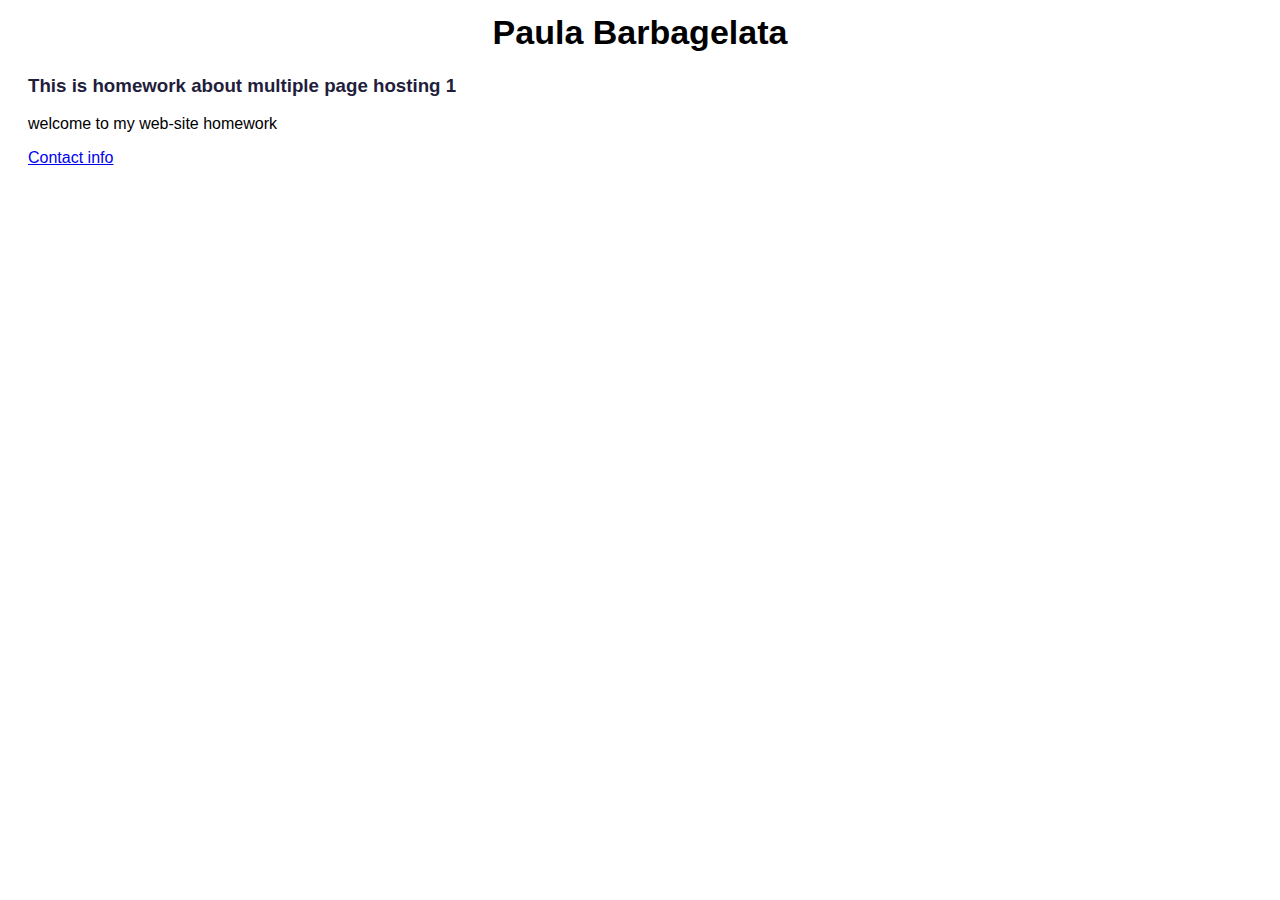
==== index.html @ 9a8efe21 "Main Structure" ====
<!DOCTYPE html>
<html lang="en">
<head>
    <meta charset="UTF-8">
    <meta name="viewport" content="width=device-width, initial-scale=1.0">
    <link rel="stylesheet" href="style.css">
    <title>homepage</title>
</head>
<body>
    <h1>Paula Barbagelata</h1>

    <h3>This is homework about multiple page hosting 1</h3>
    <p>
     welcome to my web-site homework
    </p>
    <a href="/contact.html">Contact info</a>
</body>
</html>
---- style.css ----
body {
    font-family: sans-serif;
    padding: 0 20px;
  }
  
  h1 {
    text-align: center;
    font-weight: 900;
    margin: 0;
    font-size: 34px;
    line-height: 48px;
  }
  
  h1 h2,
  h3 {
    color: #231d3c;
  }
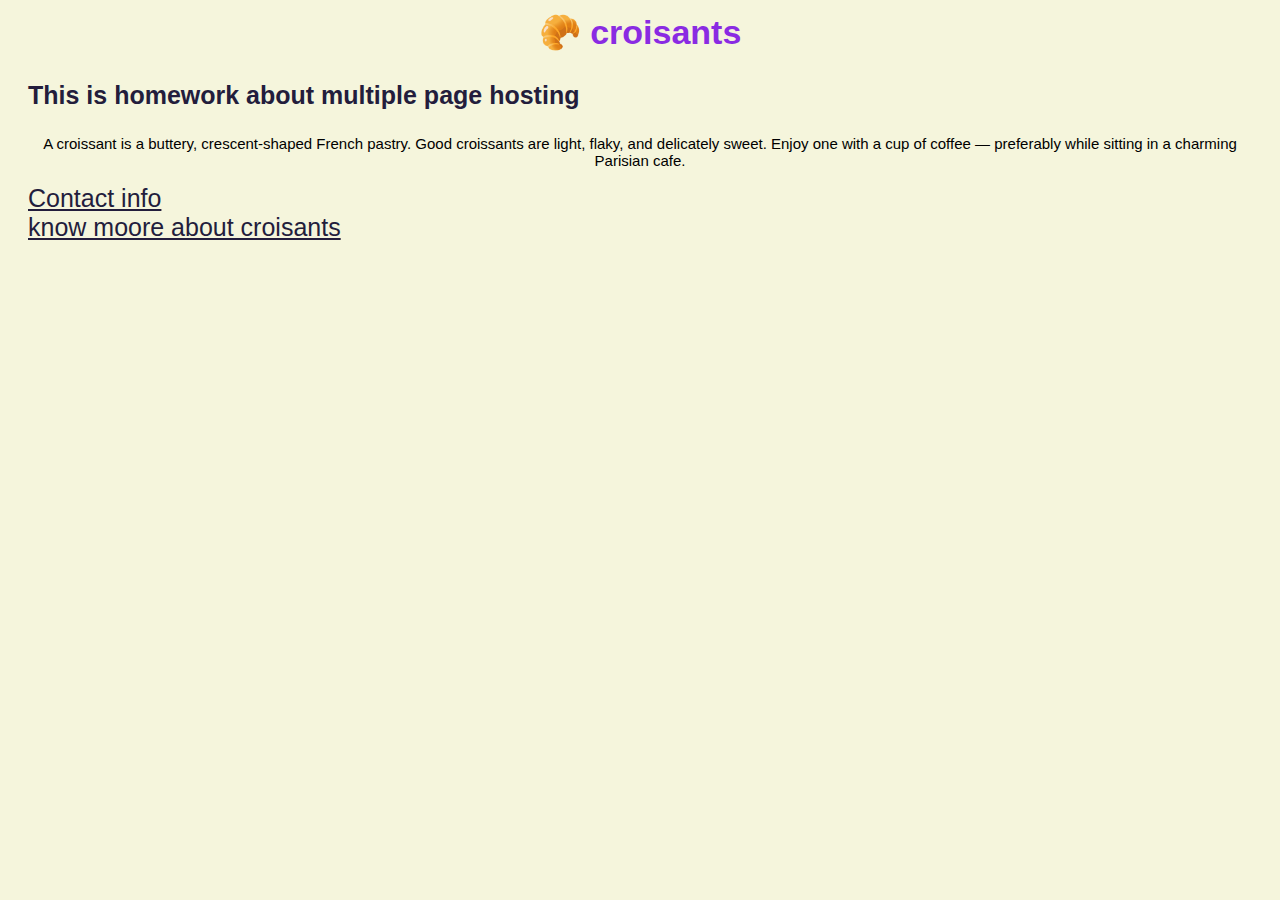
==== commit 901f3b36: "links to multiple pages" ====
--- a/index.html
+++ b/index.html
@@ -7,12 +7,12 @@
     <title>homepage</title>
 </head>
 <body>
-    <h1>Paula Barbagelata</h1>
+    <h1>🥐 croisants</h1>
 
-    <h3>This is homework about multiple page hosting 1</h3>
+    <h3>This is homework about multiple page hosting </h3>
     <p>
-     welcome to my web-site homework
-    </p>
-    <a href="/contact.html">Contact info</a>
+        A croissant is a buttery, crescent-shaped French pastry. Good croissants are light, flaky, and delicately sweet. Enjoy one with a cup of coffee — preferably while sitting in a charming Parisian cafe.    </p>
+    <div><a href="/contact.html">Contact info</a></div>
+    <span><a href="photo.html">know moore about croisants</a></span>
 </body>
 </html>--- a/style.css
+++ b/style.css
@@ -1,6 +1,7 @@
 body {
     font-family: sans-serif;
     padding: 0 20px;
+    background-color: beige;
   }
   
   h1 {
@@ -9,9 +10,26 @@
     margin: 0;
     font-size: 34px;
     line-height: 48px;
+    color: blueviolet;
   }
   
   h1 h2,
   h3 {
     color: #231d3c;
+    font-size: 25px;
+    
+  }
+
+  p {
+
+    text-align: center;
+    font-size: 15px;
+  }
+
+a {
+    color: #231d3c;
+    font-size: 25px;
+    text-align: center;
+    
+
   }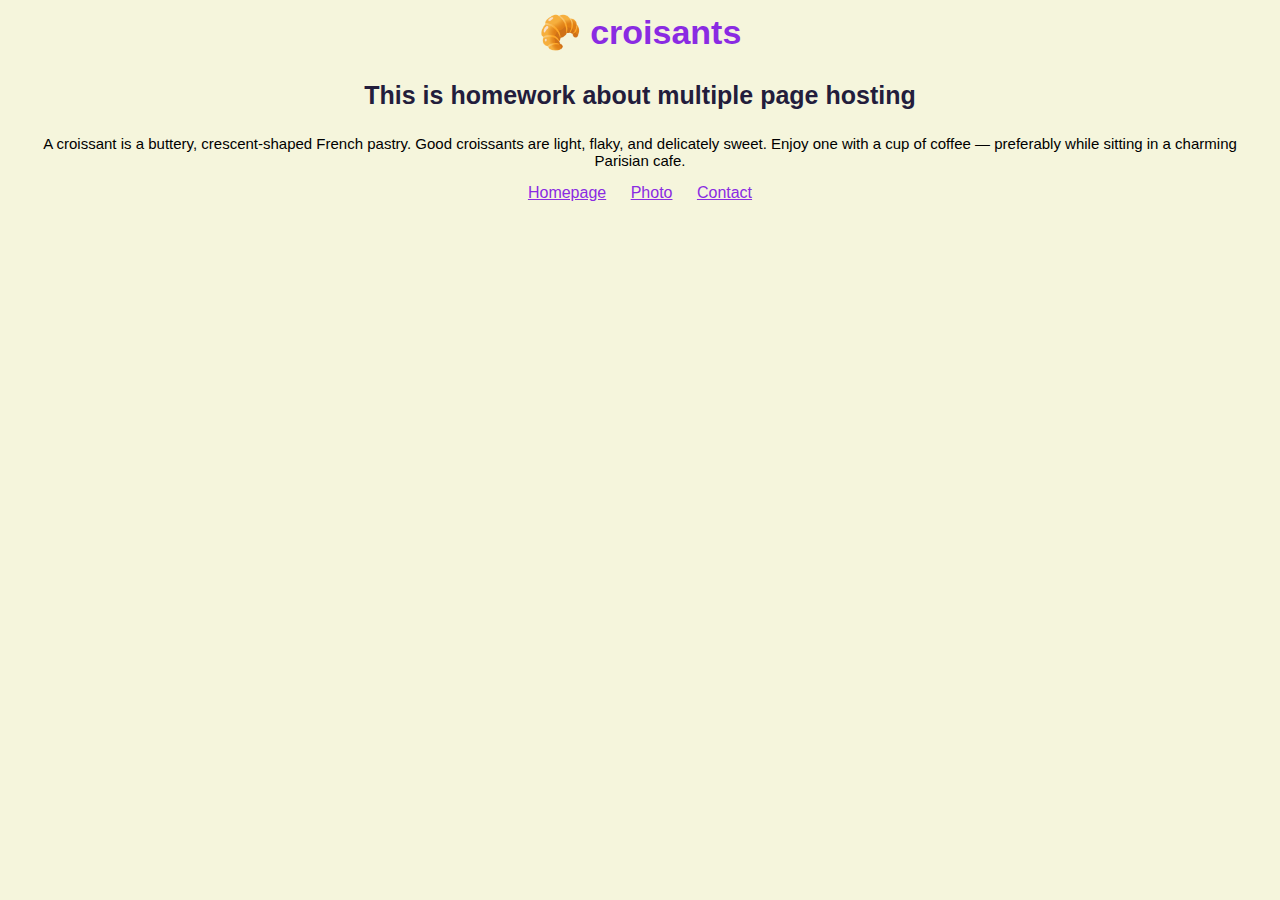
==== commit 2a385304: "Add SEO" ====
--- a/index.html
+++ b/index.html
@@ -12,7 +12,9 @@
     <h3>This is homework about multiple page hosting </h3>
     <p>
         A croissant is a buttery, crescent-shaped French pastry. Good croissants are light, flaky, and delicately sweet. Enjoy one with a cup of coffee — preferably while sitting in a charming Parisian cafe.    </p>
-    <div><a href="/contact.html">Contact info</a></div>
-    <span><a href="photo.html">know moore about croisants</a></span>
+        <footer>
+            <a href="/"> Homepage</a>
+            <a href="/photo.html"> Photo</a>
+            <a href="/contact.html"> Contact</a>
 </body>
 </html>--- a/style.css
+++ b/style.css
@@ -17,6 +17,7 @@
   h3 {
     color: #231d3c;
     font-size: 25px;
+    text-align: center;
     
   }
 
@@ -25,11 +26,16 @@
     text-align: center;
     font-size: 15px;
   }
+  img {
+    margin-left: 750px;
+    max-width: 400px;
+  }
 
-a {
-    color: #231d3c;
-    font-size: 25px;
+footer {
     text-align: center;
-    
-
+  }
+  
+  footer a {
+    margin: 0 10px;
+    color: blueviolet;
   }